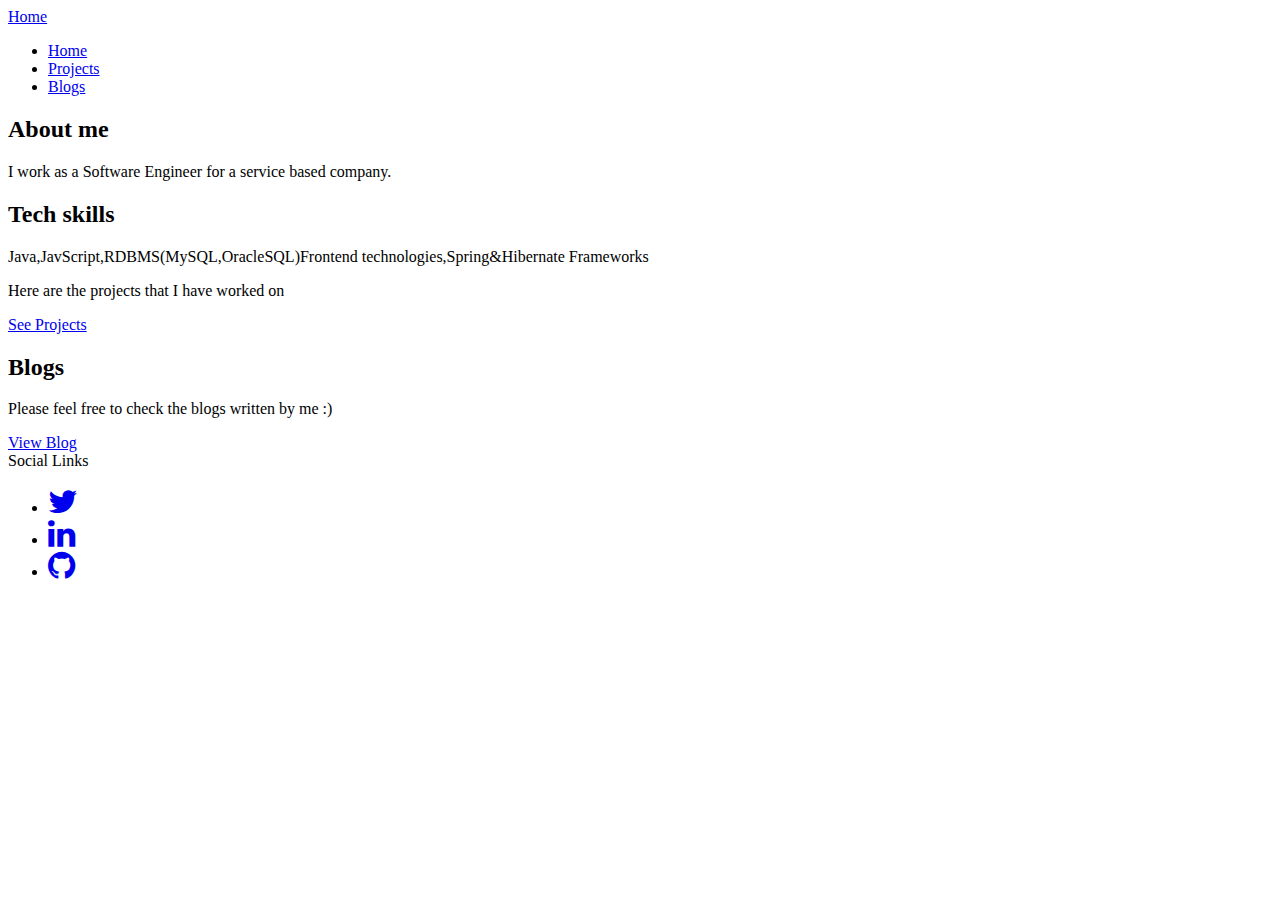
==== index.html @ ea7bb05f "Update index.html" ====
<!DOCTYPE html>
<html lang="en">
<head>
    <meta charset="UTF-8">
    <meta name="viewport" content="width=device-width, initial-scale=1.0">
    <title>My portfolio!</title>
    
    <link rel="preconnect" href="https://fonts.gstatic.com">

    <link href="https://fonts.googleapis.com/css2?family=Abril+Fatface&family=Montserrat:wght@700&display=swap" 
    rel="stylesheet">

    <link
      rel="stylesheet"
      href="https://cdnjs.cloudflare.com/ajax/libs/font-awesome/4.7.0/css/font-awesome.min.css"
      integrity="sha512-SfTiTlX6kk+qitfevl/7LibUOeJWlt9rbyDn92a1DqWOw9vWG2MFoays0sgObmWazO5BQPiFucnnEAjpAB+/Sw=="
      crossorigin="anonymous"
    />

    <link rel="icon" href="./assets/icon.png" type="image/png" sizes="16x16" />

    <link rel="stylesheet" href="./style.css" />

</head>
<body>
   
    <nav class="nav">
        <div class="logo">
            <a class="logo-link" href="./index.html">Home</a>
        </div>
        <ul class="nav-list">
            <li class="nav-item"><a class="nav-link active" href="./index.html">Home</a></li> <li class="nav-item">
                <a class="nav-link" href="/projects.html">Projects</a></li> <li class="nav-item">
                <a class="nav-link" href="./my-blogs.html">Blogs</a></li>
        </ul>
        
    </nav>
    <main>
    
        <section class="ow-section section ">
            <div class="container-center">
    
                <h2>About me</h2>
            <p>I work as a Software Engineer for a service based company.
            </p>
            </div>
        </section>
        <section class="white-section section ">
            <div class="container-center">
    
                <h2>Tech skills</h2>
            <p>Java,JavScript,RDBMS(MySQL,OracleSQL)Frontend technologies,Spring&Hibernate Frameworks
            </p>
            </div>
        </section>
        <section class="ow-section section ">
            <div class="container-center">
    
            <p>Here are the projects that I have worked on</p>
            <a class="link link-primary" href="/projects.html">See Projects</a>
            </div>
        </section>
        <section class="white-section section ">
            <div class="container-center">
    
                <h2>Blogs</h2>
            <p>Please feel free to check the blogs written by me :)</p>
            <a class="link link-secondary" href="./my-blogs.html">View Blog</a>
            </div>
        </section>
    </main>
    <footer class="footer">
        <div class="footer-heading">Social Links</div>
        <ul class="list">
            <li class="list-item footer-item"><a class="footer-link" href="https://twitter.com/Sudhir_72"><i class="fa fa-2x fa-twitter" aria-hidden="true"></i></a></li>
            <li class="list-item footer-item"><a class="footer-link" href="https://www.linkedin.com/in/sudhirdontha/"><i class="fa fa-2x fa-linkedin" aria-hidden="true"></i></a></li>
            <li class="list-item footer-item"><a class="footer-link" href="https://github.com/sudhirdontha72"><i class="fa fa-2x fa-github" aria-hidden="true"></i></a></li>
        </ul>
     
    </footer>
</body>


    <script src="./app.js"></script>
</body>
</html>
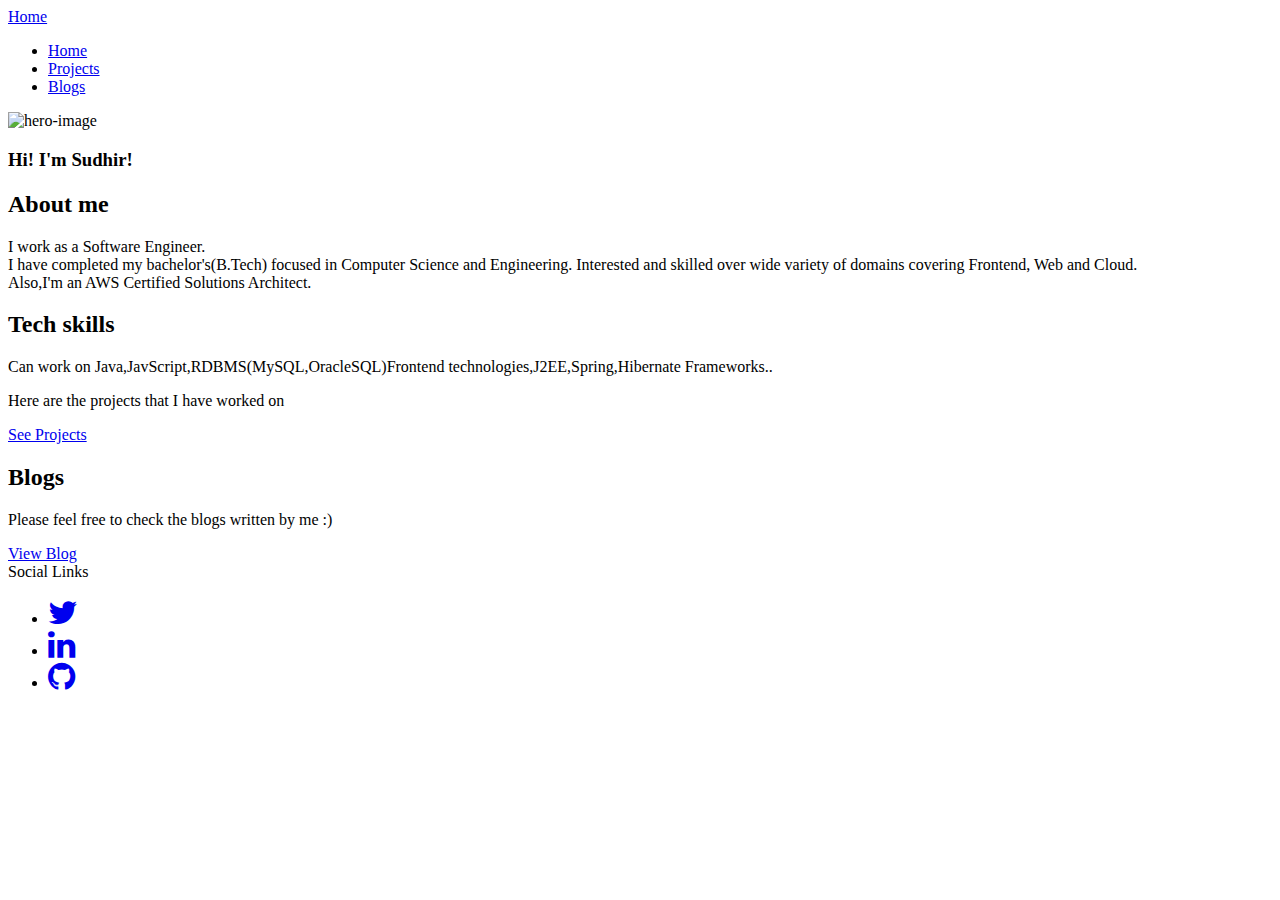
==== commit e2cc1a8c: "Update index.html" ====
--- a/index.html
+++ b/index.html
@@ -36,12 +36,18 @@
         
     </nav>
     <main>
-    
+        <section class="hero">
+            <img class="hero-image" src="../assets/hero.svg" alt="hero-image">
+            <h3 class="hero-heading">Hi! I'm <span class="hero-inverted">Sudhir!</span></h3>
+        </section>
         <section class="ow-section section ">
             <div class="container-center">
     
                 <h2>About me</h2>
-            <p>I work as a Software Engineer for a service based company.
+            <p>I work as a Software Engineer.<br>I have completed my bachelor's(B.Tech) focused in Computer Science and Engineering.
+                Interested and skilled over wide variety of domains covering Frontend, Web and Cloud.
+                <br>
+                Also,I'm an AWS Certified Solutions Architect. 
             </p>
             </div>
         </section>
@@ -49,7 +55,7 @@
             <div class="container-center">
     
                 <h2>Tech skills</h2>
-            <p>Java,JavScript,RDBMS(MySQL,OracleSQL)Frontend technologies,Spring&Hibernate Frameworks
+            <p>Can work on Java,JavScript,RDBMS(MySQL,OracleSQL)Frontend technologies,J2EE,Spring,Hibernate Frameworks..
             </p>
             </div>
         </section>
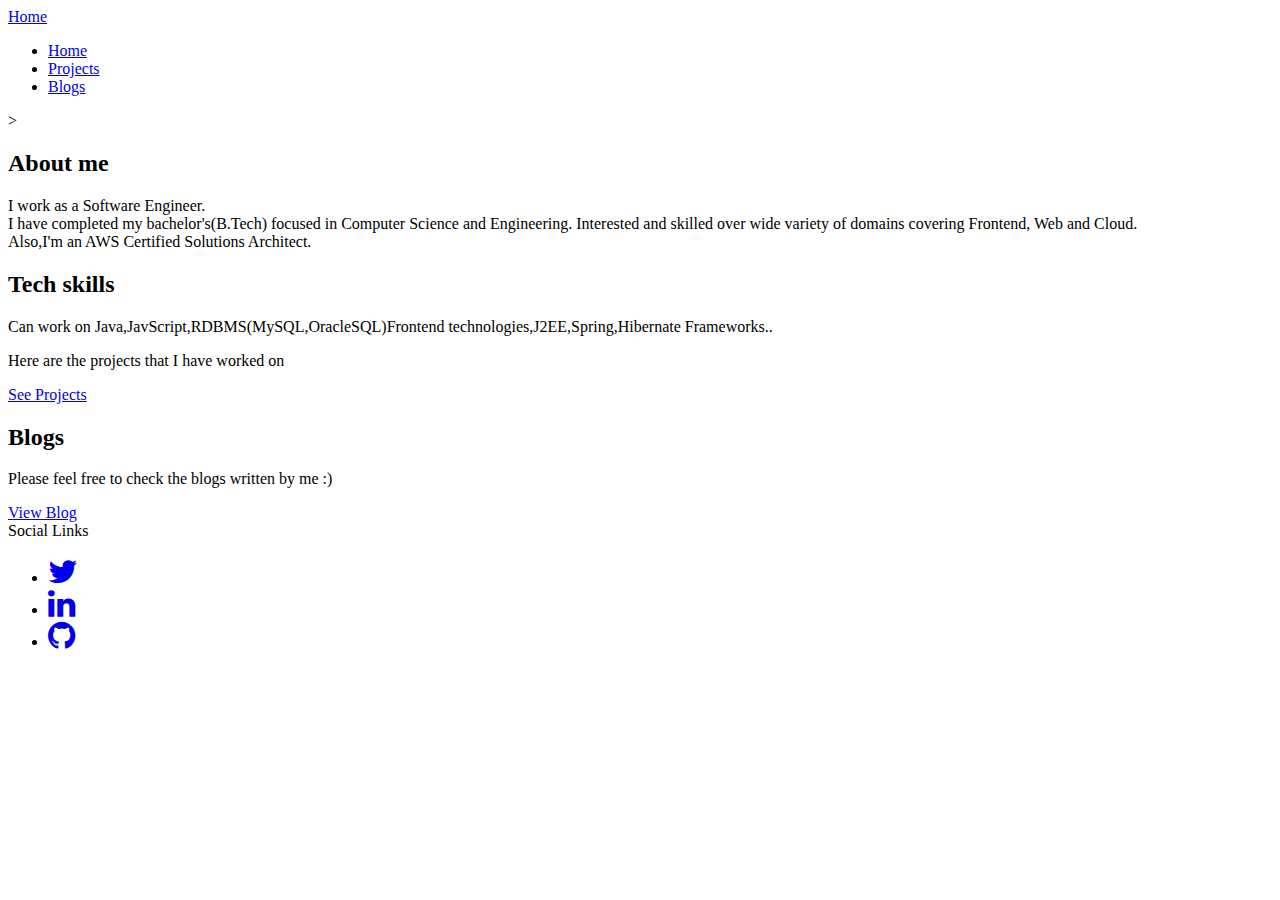
==== commit 668820ec: "Update index.html" ====
--- a/index.html
+++ b/index.html
@@ -36,10 +36,7 @@
         
     </nav>
     <main>
-        <section class="hero">
-            <img class="hero-image" src="../assets/hero.svg" alt="hero-image">
-            <h3 class="hero-heading">Hi! I'm <span class="hero-inverted">Sudhir!</span></h3>
-        </section>
+      >
         <section class="ow-section section ">
             <div class="container-center">
     
